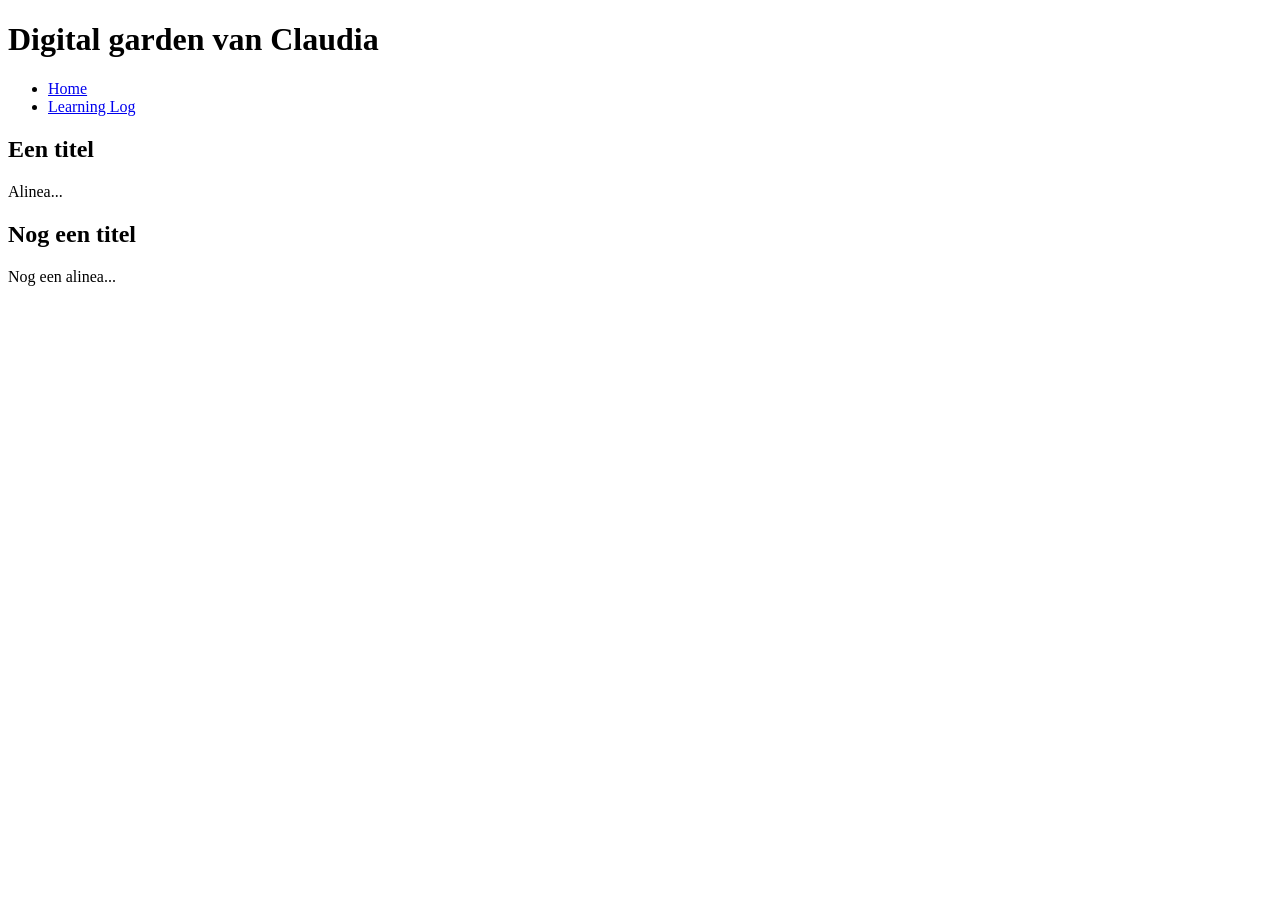
==== index.html @ e8e8c5bf "titel aanpassing" ====
<!doctype html>
<html lang="nl">
  <head>
    <meta charset="UTF-8" />
    <meta name="viewport" content="width=device-width, initial-scale=1.0" />
    <meta name="author" content="jouw naam" />
    <meta name="color-scheme" content="dark light" />

    <title>Digital garden van Claudia</title>
    <link rel="stylesheet" href="./css/normal.css" />

    <!-- Voeg jouw eigen domein toe in data-page -->
    <script
      data-page="https://tuintjevanclau.nl"
      src="./scripts/main.js"
      defer
    ></script>
  </head>
  <body>
    <header>
      <h1>Digital garden van Claudia</h1>
      <nav>
        <ul>
          <li><a href="index.html">Home</a></li>
          <li><a href="https://github.com/account/repo">Learning Log</a></li>
        </ul>
      </nav>
    </header>

    <main>
      <article>
        <h2>Een titel</h2>

        <p>Alinea...</p>
      </article>

      <article>
        <h2>Nog een titel</h2>

        <p>Nog een alinea...</p>
      </article>
    </main>

    <footer></footer>
  </body>
</html>
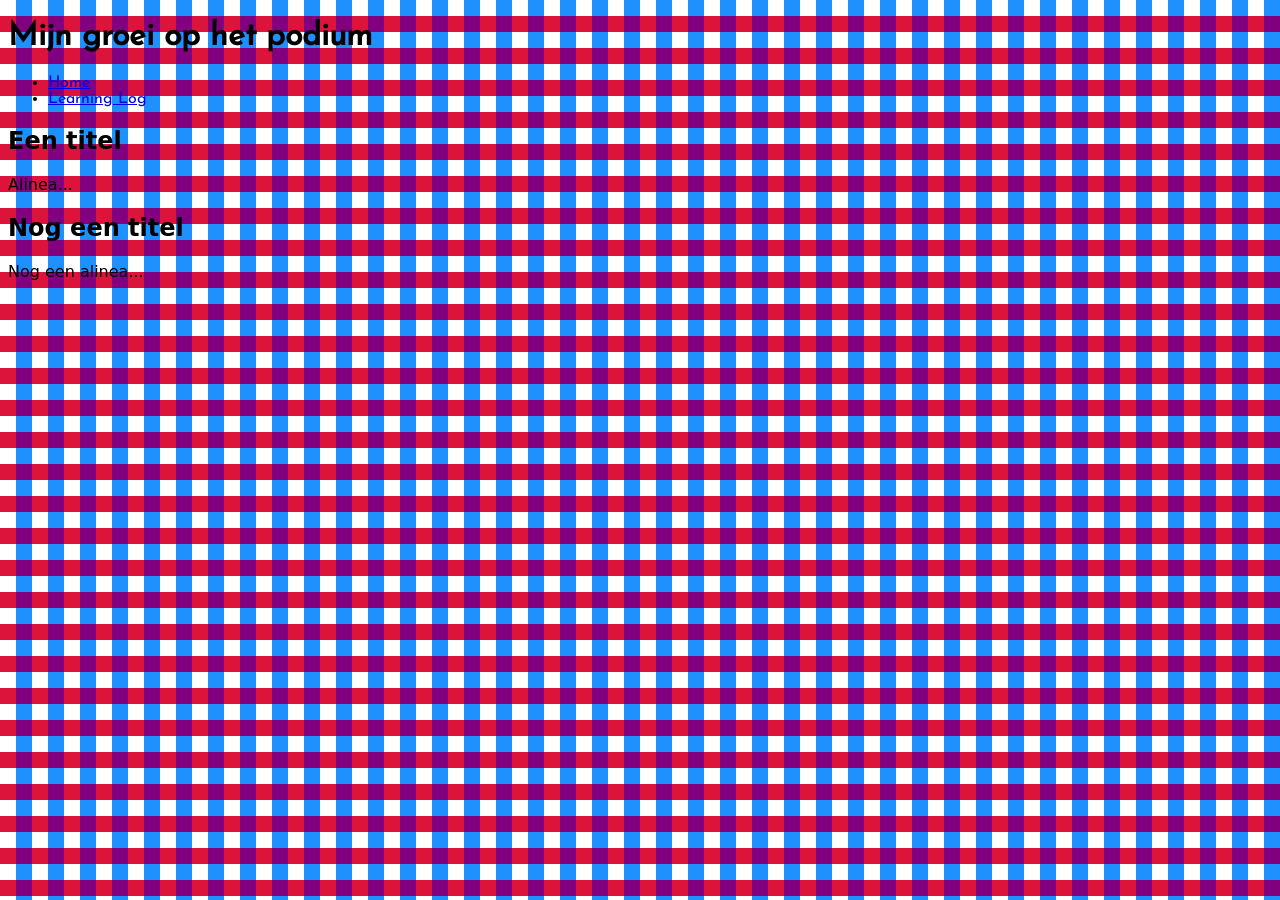
==== commit 27194eff: "Changes" ====
--- a/index.html
+++ b/index.html
@@ -18,7 +18,7 @@
   </head>
   <body>
     <header>
-      <h1>Digital garden van Claudia</h1>
+      <h1>Mijn groei op het podium</h1>
       <nav>
         <ul>
           <li><a href="index.html">Home</a></li>
--- a/css/normal.css
+++ b/css/normal.css
@@ -0,0 +1,90 @@
+/**************************
+* MARK: Fonts
+**************************/
+
+@font-face {
+  font-family: "Comic Relief";
+  src: url(../fonts/ComicRelief-Regular.woff2);
+  font-weight: 400;
+  font-style: normal;
+}
+
+@font-face {
+  font-family: "Josefin Sans";
+  src: url(../fonts/Josefin_Sans/JosefinSans-VariableFont_wght.ttf);
+  font-weight: 400;
+  font-style: normal;
+}
+
+/**************************
+* MARK: Custom properties
+**************************/
+
+html {
+  color-scheme: light dark;
+
+  --rood: crimson;
+  --oranje: darkorange;
+  --geel: gold;
+  --groen: #3a0;
+  --blauw: dodgerblue;
+  --donkerblauw: #048;
+  --paars: purple;
+  --bruin: brown;
+  --zwart: black;
+  --grijs: darkgray;
+  --wit: white;
+
+  background-image: conic-gradient(
+    var(--blauw) 90deg,
+    var(--paars) 90deg 180deg,
+    var(--rood) 180deg 270deg,
+    var(--wit) 270deg
+  );
+
+  background-size: 2em 2em;
+}
+
+/**************************
+* MARK: Algemene Styling
+**************************/
+
+*,
+*::after,
+*::before {
+  box-sizing: border-box;
+}
+
+img {
+  max-width: 100%;
+}
+
+body {
+  font-family: "Comic Relief", system-ui;
+}
+
+/**************************
+* MARK: Header
+**************************/
+
+header {
+  font-family: "Josefin Sans";
+}
+
+/**************************
+* MARK: Footer
+**************************/
+
+footer {
+}
+
+/**************************
+* MARK: Main
+**************************/
+
+main {
+}
+
+/**************************
+* MARK: Section ...
+**************************/
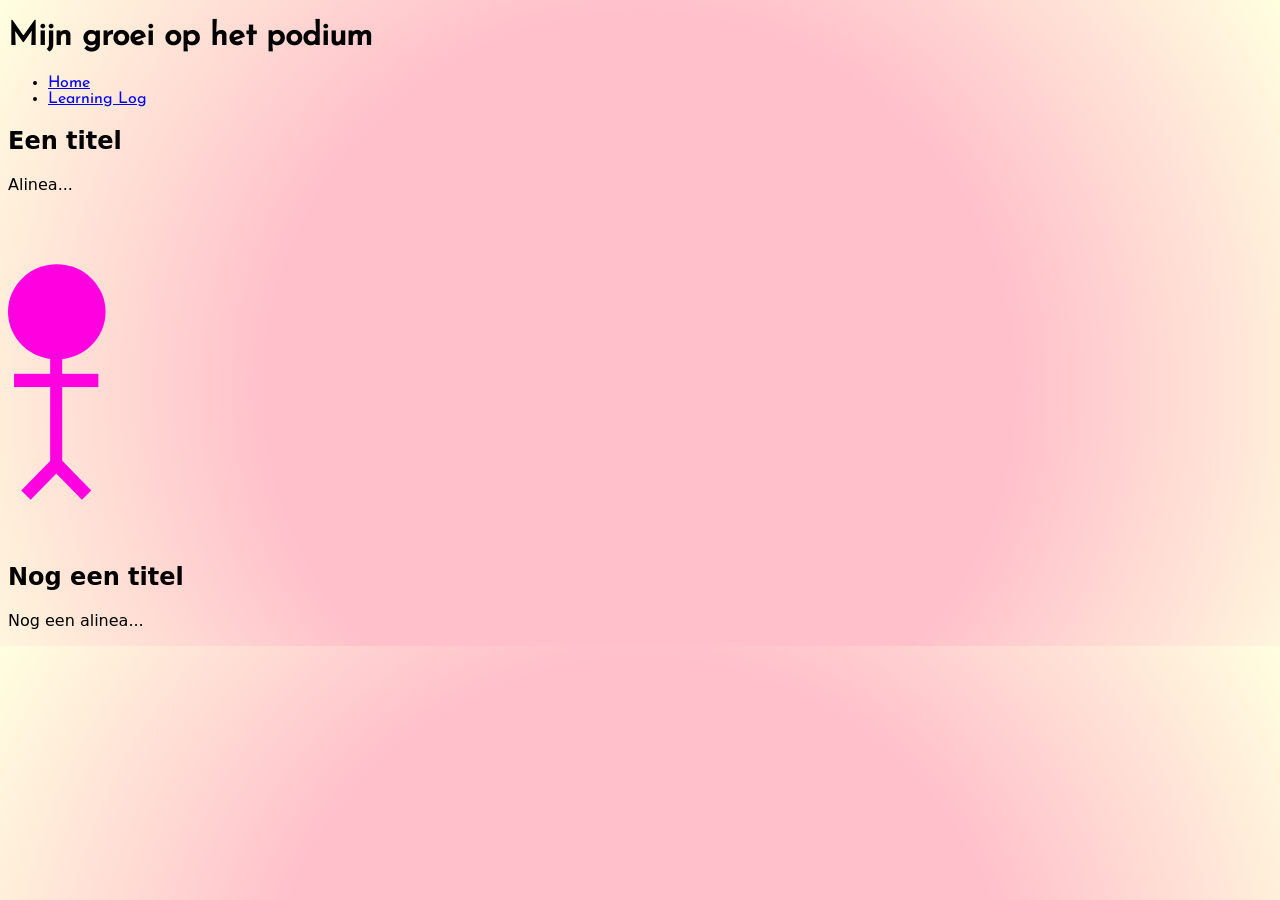
==== commit 5997c607: "commit" ====
--- a/index.html
+++ b/index.html
@@ -30,9 +30,10 @@
     <main>
       <article>
         <h2>Een titel</h2>
-
         <p>Alinea...</p>
       </article>
+
+      <img src="images/poppetje.svg" alt="test" />
 
       <article>
         <h2>Nog een titel</h2>
--- a/css/normal.css
+++ b/css/normal.css
@@ -11,7 +11,7 @@
 
 @font-face {
   font-family: "Josefin Sans";
-  src: url(../fonts/Josefin_Sans/JosefinSans-VariableFont_wght.ttf);
+  src: url(../fonts/JosefinSans-VariableFont_wght.ttf);
   font-weight: 400;
   font-style: normal;
 }
@@ -23,26 +23,8 @@
 html {
   color-scheme: light dark;
 
-  --rood: crimson;
-  --oranje: darkorange;
-  --geel: gold;
-  --groen: #3a0;
-  --blauw: dodgerblue;
-  --donkerblauw: #048;
-  --paars: purple;
-  --bruin: brown;
-  --zwart: black;
-  --grijs: darkgray;
-  --wit: white;
-
-  background-image: conic-gradient(
-    var(--blauw) 90deg,
-    var(--paars) 90deg 180deg,
-    var(--rood) 180deg 270deg,
-    var(--wit) 270deg
-  );
-
-  background-size: 2em 2em;
+  --achtergrond: light-dark(pink, black);
+  --color: light-dark(lightyellow, indigo);
 }
 
 /**************************
@@ -61,6 +43,11 @@
 
 body {
   font-family: "Comic Relief", system-ui;
+  background-image: radial-gradient(
+    circle at 50% 60%,
+    var(--achtergrond) 50%,
+    var(--color)
+  );
 }
 
 /**************************
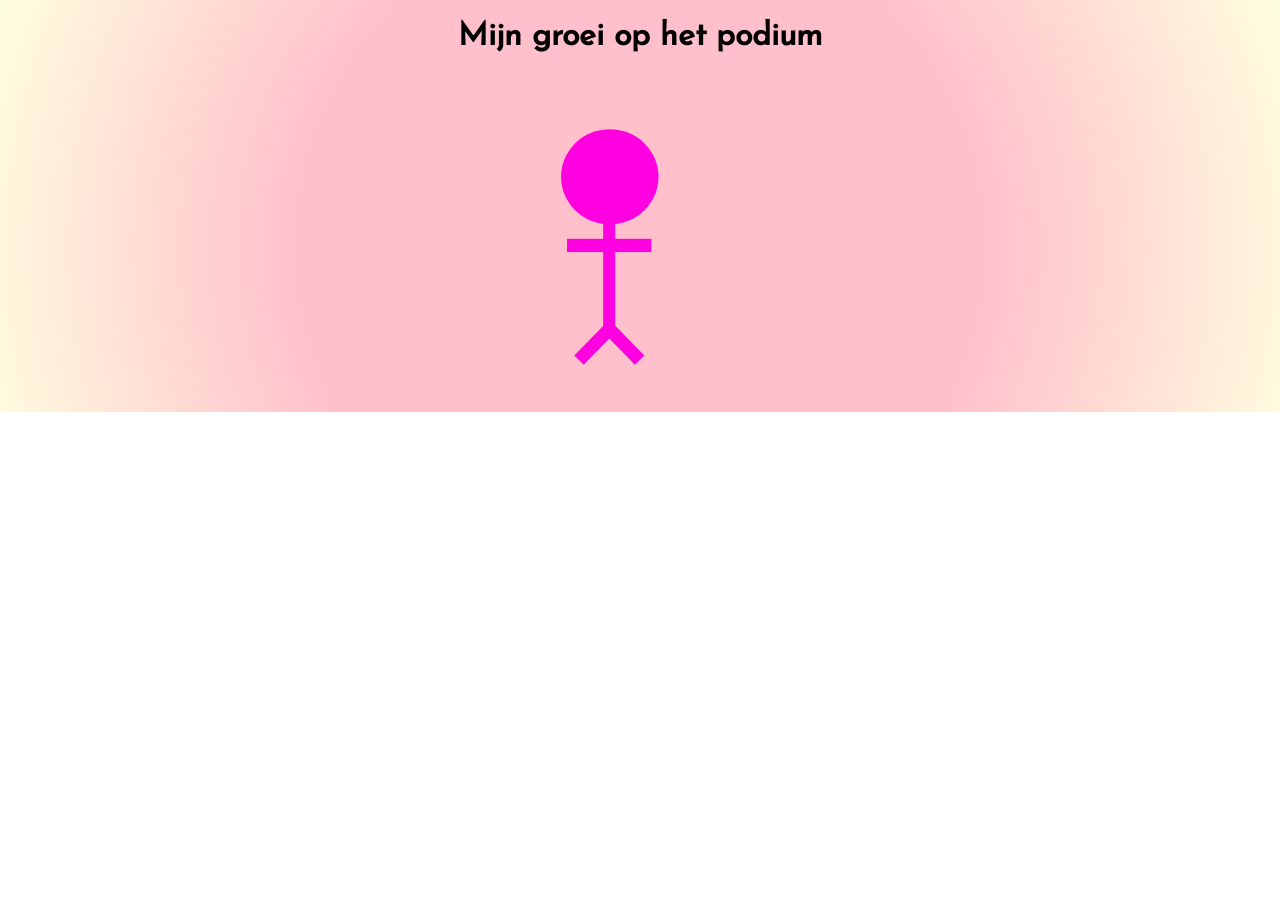
==== commit bd0904ab: "c" ====
--- a/index.html
+++ b/index.html
@@ -19,27 +19,10 @@
   <body>
     <header>
       <h1>Mijn groei op het podium</h1>
-      <nav>
-        <ul>
-          <li><a href="index.html">Home</a></li>
-          <li><a href="https://github.com/account/repo">Learning Log</a></li>
-        </ul>
-      </nav>
     </header>
 
     <main>
-      <article>
-        <h2>Een titel</h2>
-        <p>Alinea...</p>
-      </article>
-
       <img src="images/poppetje.svg" alt="test" />
-
-      <article>
-        <h2>Nog een titel</h2>
-
-        <p>Nog een alinea...</p>
-      </article>
     </main>
 
     <footer></footer>
--- a/css/normal.css
+++ b/css/normal.css
@@ -25,6 +25,8 @@
 
   --achtergrond: light-dark(pink, black);
   --color: light-dark(lightyellow, indigo);
+  --bruin: brown;
+  --lichtbruin: orange;
 }
 
 /**************************
@@ -38,7 +40,8 @@
 }
 
 img {
-  max-width: 100%;
+  display: block;
+  margin: auto;
 }
 
 body {
@@ -48,6 +51,8 @@
     var(--achtergrond) 50%,
     var(--color)
   );
+
+  background-repeat: no-repeat;
 }
 
 /**************************
@@ -56,6 +61,7 @@
 
 header {
   font-family: "Josefin Sans";
+  text-align: center;
 }
 
 /**************************
